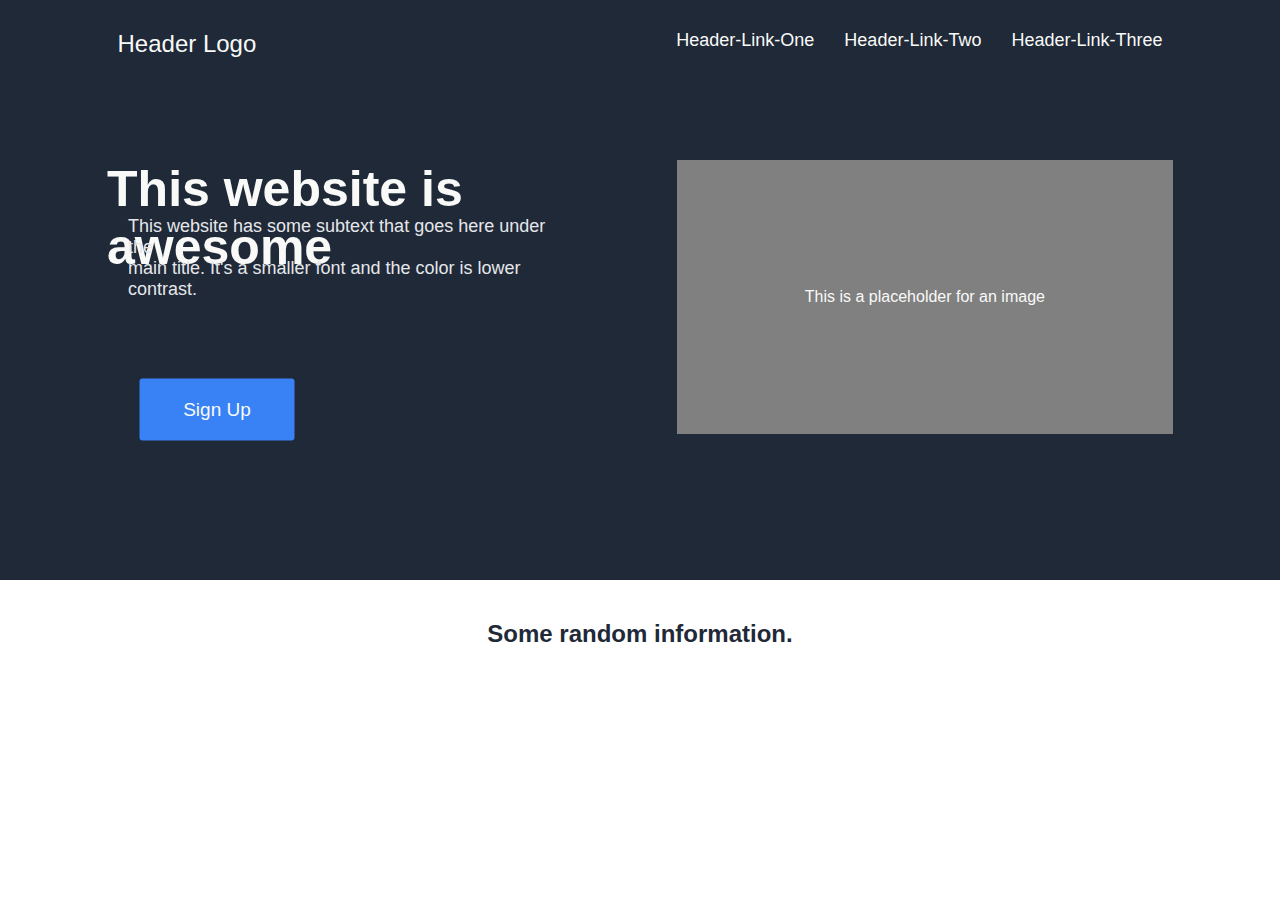
==== landing-page.html @ 9c7863d3 "Header da página completo." ====
<!DOCTYPE html>
<html lang="en">
<head>
    <meta charset="UTF-8">
    <meta name="viewport" content="width=device-width, initial-scale=1.0">
    <title>Home Page</title>
    <link rel="stylesheet" href="landing-page.css">
</head>
<body>
    <header>
        <nav>
            <div class="logo"><a href="#"> Header Logo</div>
            <ul class="nav-link">
                <li><a href="#"> Header-Link-One</a></li>
                <li><a href="#"> Header-Link-Two</a></li>
                <li><a href="#"> Header-Link-Three</a></li>
            </ul>
        </nav>

        <section class="header-section">
            <p class="This">
                <strong>This website is <br>
                awesome</strong>
            </p>
            
            <div class="image">
               <p>This is a placeholder for an image</p>
            </div>




        </section>

        <p class="website">
            This website has some subtext that goes here under the <br>
            main title. It's a smaller font and the color is lower contrast.
        </p>

        <button class="botao">
            <a href="#">Sign Up</a>
            
        </button>

    </header>
    <section class="section2">
        <div class="some"><p class="random">
            <Strong>Some random information.</Strong>
        </p></div>
        <div class="box">
            <ul class="box-text">
                <li></li>
            </ul>
        </div>





    </section>
</body>
</html>
---- landing-page.css ----
*{
    margin: 0;
    font-family: 'Roboto', sans-serif;
}

header{
    background-color: #1f2937;
    
}

nav{
    padding: 30px;
    height: 100px;
    display: flex;
    justify-content: space-around;
}

.logo{
    font-size: 24px;
}

a{
    text-decoration: none;
    color: #F9FAF8;
    transition: 0.1s;
}

a:hover{
    opacity: 0.7;
}

li{
    list-style: none;
    padding-left: 30px;
    display: flex;
    font-size: 18px;
    color: #E5E7EB;
}

ul{
    display: flex;
}

.This{
    color: #F9FAF8;
    font-size: 50px;
}

.header-section{
    justify-content: space-around;
    display: flex;
}

.website{
    padding-left: 10%;
    width: 33%;
    font-size: 18px;
    color: #E5E7EB;
    transform: translate(0,-260%);
}

.image p {
    color:#F9FAF8;
    justify-content: center;
    text-align: center;
}

.image{
    background-color: grey;
    color: white;
    padding: 10%;
    
}

.botao{
    border: none;
    border-radius: 3px;
    padding: 20px;
    color: white;
    background-color: #3882F6;
    width: 155px;
    font-size: 19px;
    transform: translate(90%,-225%);
    transition: 0.2s;
    cursor: pointer;
}

.botao:hover{
    background-color: #1f72f8;
}

.some{
    color: #1f2937;
    font-size: 24px;
    padding-top: 40px;
    text-align: center;
}
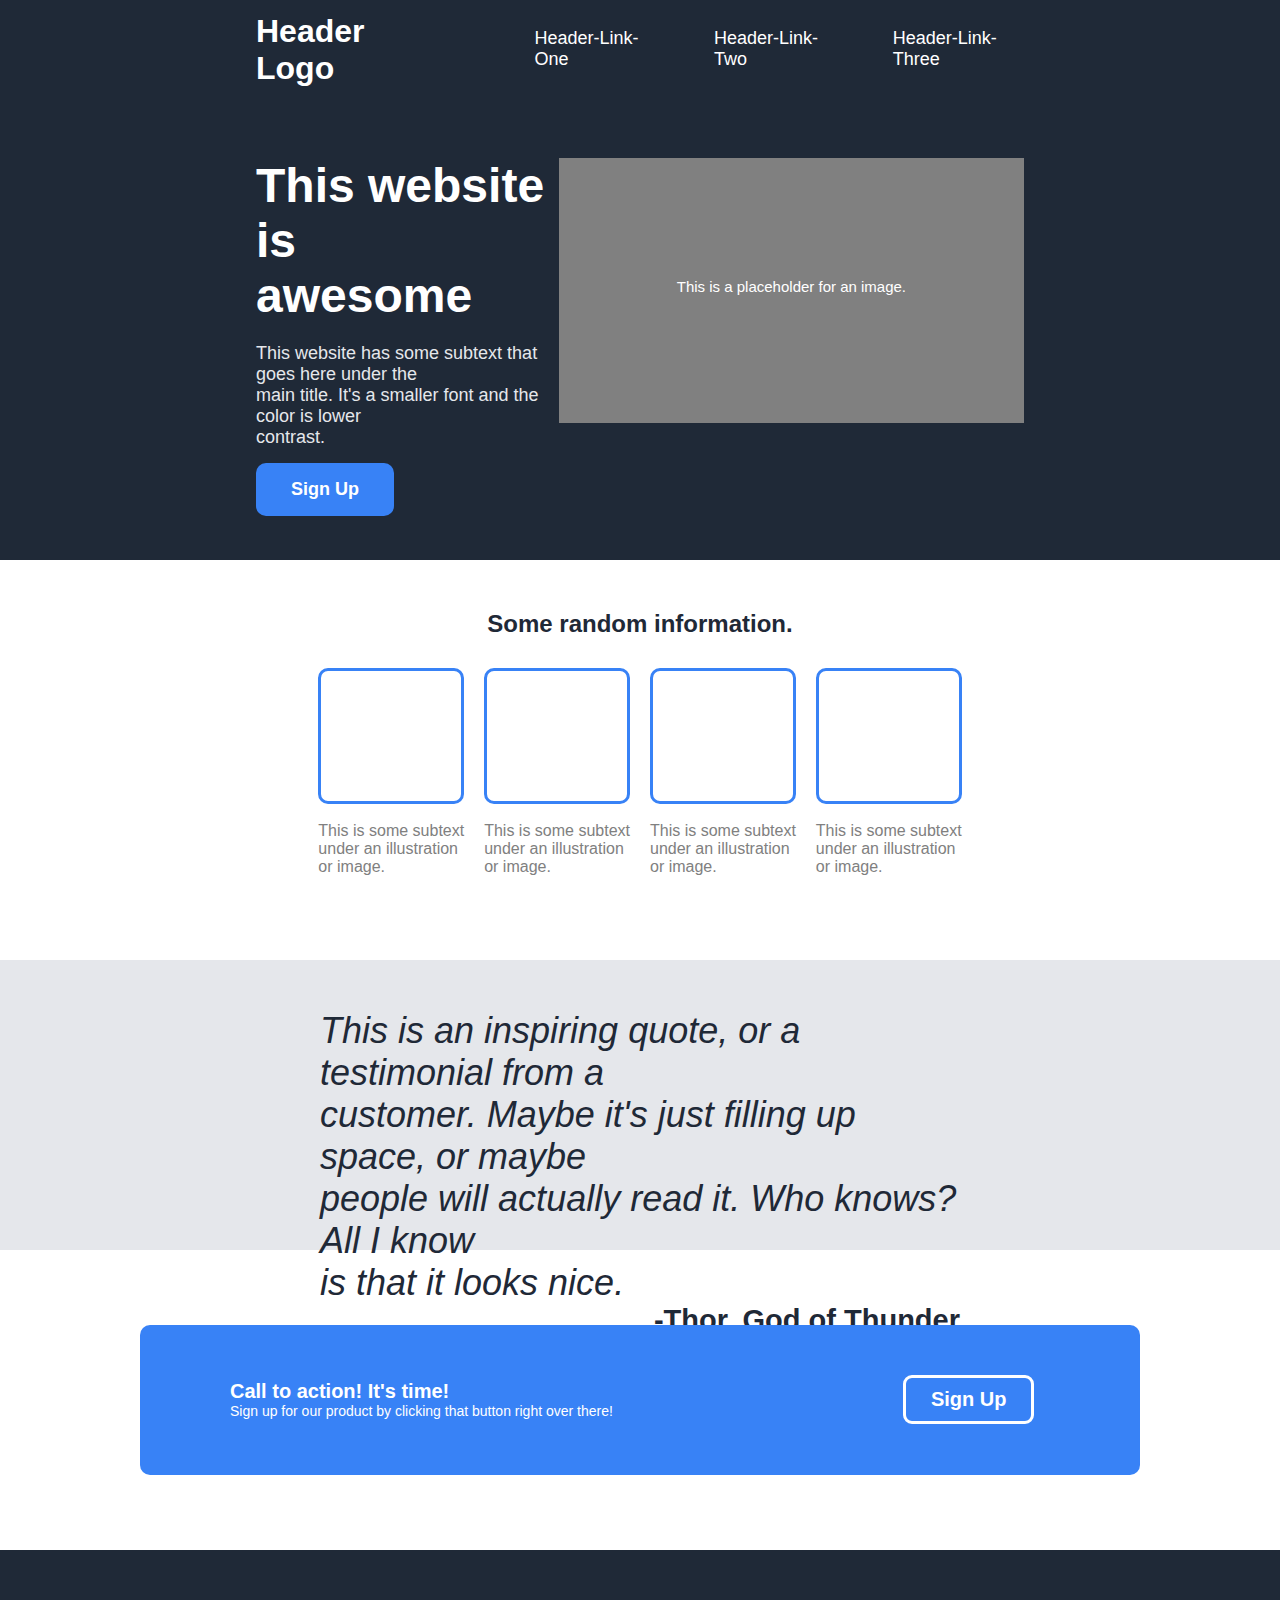
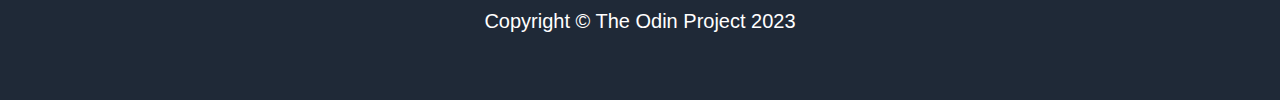
==== commit 8f2f382d: "Página terminada, footer adicionado" ====
--- a/landing-page.html
+++ b/landing-page.html
@@ -6,51 +6,70 @@
     <title>Home Page</title>
     <link rel="stylesheet" href="landing-page.css">
 </head>
+
 <body>
     <header>
-        <nav>
-            <div class="logo"><a href="#"> Header Logo</div>
-            <ul class="nav-link">
-                <li><a href="#"> Header-Link-One</a></li>
-                <li><a href="#"> Header-Link-Two</a></li>
-                <li><a href="#"> Header-Link-Three</a></li>
+        <div class="nav">
+            <a href="#" class="logo"><strong>Header Logo</strong></a>
+            <div class="uls">
+            <ul>
+                <li><a href="$" class="link">Header-Link-One</a></li>
+                <li><a href="$" class="link">Header-Link-Two</a></li>
+                <li><a href="$" class="link">Header-Link-Three</a></li>
             </ul>
-        </nav>
+        </div>
+        </div>
+        <div class="info">
+            <div class="info-text">
+            <p class="this"><strong>This website is <br>
+            awesome</strong></p>
+            <p class="website2">This website has some subtext that goes here under the <br>
+                main title. It's a smaller font and the color is lower <br>
+                contrast.</p>
 
-        <section class="header-section">
-            <p class="This">
-                <strong>This website is <br>
-                awesome</strong>
-            </p>
-            
-            <div class="image">
-               <p>This is a placeholder for an image</p>
+            <button>Sign Up</button>
+        </div>
+
+        <div class="info-img">
+            <div class="img">
+                <div class="teste">
+                <p class="img-b">This is a placeholder for an image.</p>
+                </div>
             </div>
+        </div>
 
-
-
-
-        </section>
-
-        <p class="website">
-            This website has some subtext that goes here under the <br>
-            main title. It's a smaller font and the color is lower contrast.
-        </p>
-
-        <button class="botao">
-            <a href="#">Sign Up</a>
-            
-        </button>
+        
+        </div>
 
     </header>
+
     <section class="section2">
-        <div class="some"><p class="random">
-            <Strong>Some random information.</Strong>
-        </p></div>
-        <div class="box">
-            <ul class="box-text">
-                <li></li>
-            </ul>
+        <div class="some">
+            <p class="random">
+                <Strong>Some random information.</Strong>
+            </p>
+        </div>
+
+        <section class="cu">
+            <nav>
+                <div class="prebox1">
+                    <div class="box1"></div>
+                    <p><br>This is some subtext <br> under an illustration <br>or image.</p>
+                </div>
+                <div class="prebox2">
+                    <div class="box2"></div>
+                    <p><br>This is some subtext <br> under an illustration <br>or image.</p>
+                </div>
+                <div class="prebox3">
+                    <div class="box3"></div>
+                    <p><br>This is some subtext <br> under an illustration <br>or image.</p>
+                </div>
+                <div class="prebox4">
+                    <div class="box4"></div>
+                    <p><br>This is some subtext <br> under an illustration <br>or image.</p>
+                </div>
+            </nav>
+        </section>
         </div>
 
 
@@ -58,5 +77,43 @@
 
 
     </section>
+
+    <section class="section3">
+        <div class="insp">
+            <p class="sim">This is an inspiring quote, or a testimonial from a <br>
+                customer. Maybe it's just filling up space, or maybe <br>
+                people will actually read it. Who knows? All I know <br>
+                is that it looks nice.</p><p class="little">
+                    <strong>-Thor, God of Thunder</strong>
+                </p>
+
+            <div class="insp2">
+               
+            </div>
+            </div>
+        </div>
+    </section>
+
+    <section class="section4">
+        <div class="blue">
+            <div class="text">
+            <p class="a1"><strong>Call to action! It's time!</strong></p>
+            <p class="a2">Sign up for our product by clicking that button right over there!</p>
+        </div>
+            <div class="sign">
+                <button class="button1">
+                    Sign Up
+                </button>
+            </div>
+        </div>
+    </section>
+    <footer>
+        <div class="divtext">
+            <p class="pdiv">Copyright &#169; The Odin Project 2023</p>
+        </div>
+    </footer>
+
+
 </body>
+
 </html>--- a/landing-page.css
+++ b/landing-page.css
@@ -6,7 +6,9 @@
 header{
     background-color: #1f2937;
     
-}
+    
+}
+
 
 nav{
     padding: 30px;
@@ -92,8 +94,294 @@
 .some{
     color: #1f2937;
     font-size: 24px;
-    padding-top: 40px;
-    text-align: center;
-}
-
-
+    padding-top: 50px;
+    text-align: center;
+}
+
+.box{
+    display: flex;
+    margin-top: 20px;
+}
+
+.box1{
+    border: 3px solid #3882F6;
+    padding-top: 130px;
+    padding-left: 130px;
+    border-radius: 10px;
+}
+
+.box2{
+    border: 3px solid #3882F6;
+    padding-top: 130px;
+    border-radius: 10px;
+    padding-left: 130px;
+}
+
+.box3{
+    border: 3px solid #3882F6;
+    padding-top: 130px;
+    border-radius: 10px;
+    padding-left: 130px;
+    
+}.box4{
+    border: 3px solid #3882F6;
+    padding-top: 130px;
+    padding-left: 130px;
+    border-radius: 10px;
+}
+
+section .cu{
+    display: flex;
+    justify-content: center;
+    color: grey;
+    
+}
+
+.section2{
+    height: 350px;
+    padding-bottom: 50px;
+    
+}
+
+.prebox2{
+    padding-left: 20px;
+}
+.prebox3{
+    padding-left: 20px;
+}
+.prebox4{
+    padding-left: 20px;
+}
+
+p .website{
+    text-align: center;
+    color: grey;
+}
+
+.section3{
+    background-color: #E5E7EB;
+    height: 290px;
+      
+}
+
+.sim{
+    justify-content: center;
+    font-size: 36px;
+    color: #1F2937;
+    display: flex;
+    font-style: italic;
+}
+
+.little{
+    justify-content: end;
+    font-size: 29px;
+    color: #1f2937;
+    display: flex;
+    
+}
+
+.insp{
+    padding-top: 50px;
+    width: 50%;
+    margin-right: 25%;
+    margin-left: 25%;
+}
+
+
+
+.section4{
+    justify-content: center;
+    padding-left: 50%;
+}
+
+*{
+    margin: 0;
+    font-family: 'Roboto', sans-serif;
+}
+
+header{
+    background-color: #1f2937;
+    height: 560px;
+    
+    
+}
+
+.nav{
+    display: flex;
+    margin-left: 20%;
+    margin-right: 20%;
+    color: white;
+    justify-content: space-between;
+    padding-bottom: 4%;
+    padding-top: 1%;
+}
+
+ul{
+    display: flex;
+    justify-content: end;
+    
+}
+
+.logo{
+    color: white;
+    text-decoration: none;
+    font-size: 32px;
+    
+}
+
+.logo:hover{
+    opacity: 0.7;
+}
+
+.link{
+    
+    color: white;
+    text-decoration: none;
+    cursor: pointer;
+    padding-left: 30px;
+    vertical-align: middle;
+    padding-top: 15px;
+}
+
+.link:hover{
+    opacity: 0.7;
+}
+
+li{
+    list-style: none;
+    text-decoration: none;
+}
+
+.info{
+    display: flex;
+    margin-left: 20%;
+    margin-right: 20%;
+    padding-top: 20px;
+    height: 265px;
+}
+
+.info-text{
+    width: 50%;
+    height: 200px;
+    
+}
+.info-img{
+    position: fixed;
+    justify-content: end;
+    position: relative;
+    display: block;
+    width: 590px;
+    background-color: gray;
+    justify-content: end;
+    right: 0;
+    padding-top: 20px;
+}
+
+.img-b{
+    padding-bottom: 70px;
+    font-size: 15px;
+    text-align: center;
+    color: white;
+    height: 40px;
+    padding-top: 100px;
+}
+
+.this{
+    padding-bottom: 20px;
+    font-size: 48px;
+    font-weight: bolder;
+    color: white;
+}
+
+.website2{
+    font-size: 18px;
+    color: #E5E7EB;
+}
+
+button{
+    padding-top: 16px;
+    padding-bottom: 16px;
+    padding-left: 35px;
+    padding-right: 35px;
+    border: none;
+    background-color: #3882f6;
+    border-radius: 10px;
+    color: white;
+    font-weight: bolder;
+    font-size: 18px;
+    margin-top: 15px;
+}
+.section4{
+    height: 300px;
+    position: relative;
+    display: flex;
+}
+
+.blue{
+    background-color: #3882f6;
+    border-radius: 10px;
+    height: 150px;
+    text-align: center;
+    width: 1000px;
+    position: absolute;
+    top: 50%;
+    left: 50%;
+    transform: translate(-50%,-50%);display: flex;
+    
+}
+
+.text{
+    
+    color: white;
+    text-align: start;
+    padding-left: 90px;
+    padding-top: 55px;
+}
+
+.a1{
+    font-size: 20px;
+}
+
+.a2{
+    font-size: 14px;
+
+}
+
+.sign{
+    padding: 40px;
+    padding-top: 35px;
+    margin-left: 250px;
+    
+}
+
+.button1{
+    border: none;
+    border-radius: 9px;
+    color: white;
+    padding-top: 10px;
+    padding-left: 25px;
+    padding-right: 25px;
+    padding-bottom: 10px;
+    font-size: 20px;
+    border: 3px solid white;
+    cursor: pointer;
+    background-color: #3882f6;
+}
+
+.button1:hover{
+    background-color: #1c52aa;
+}
+
+footer{
+    height: 150px;
+    background-color: #1f2937;
+}
+
+.divtext{
+    color: white;
+    justify-content: center;
+    text-align: center;
+    font-size: 20px;
+    vertical-align: middle;
+    padding-top: 60px;
+}